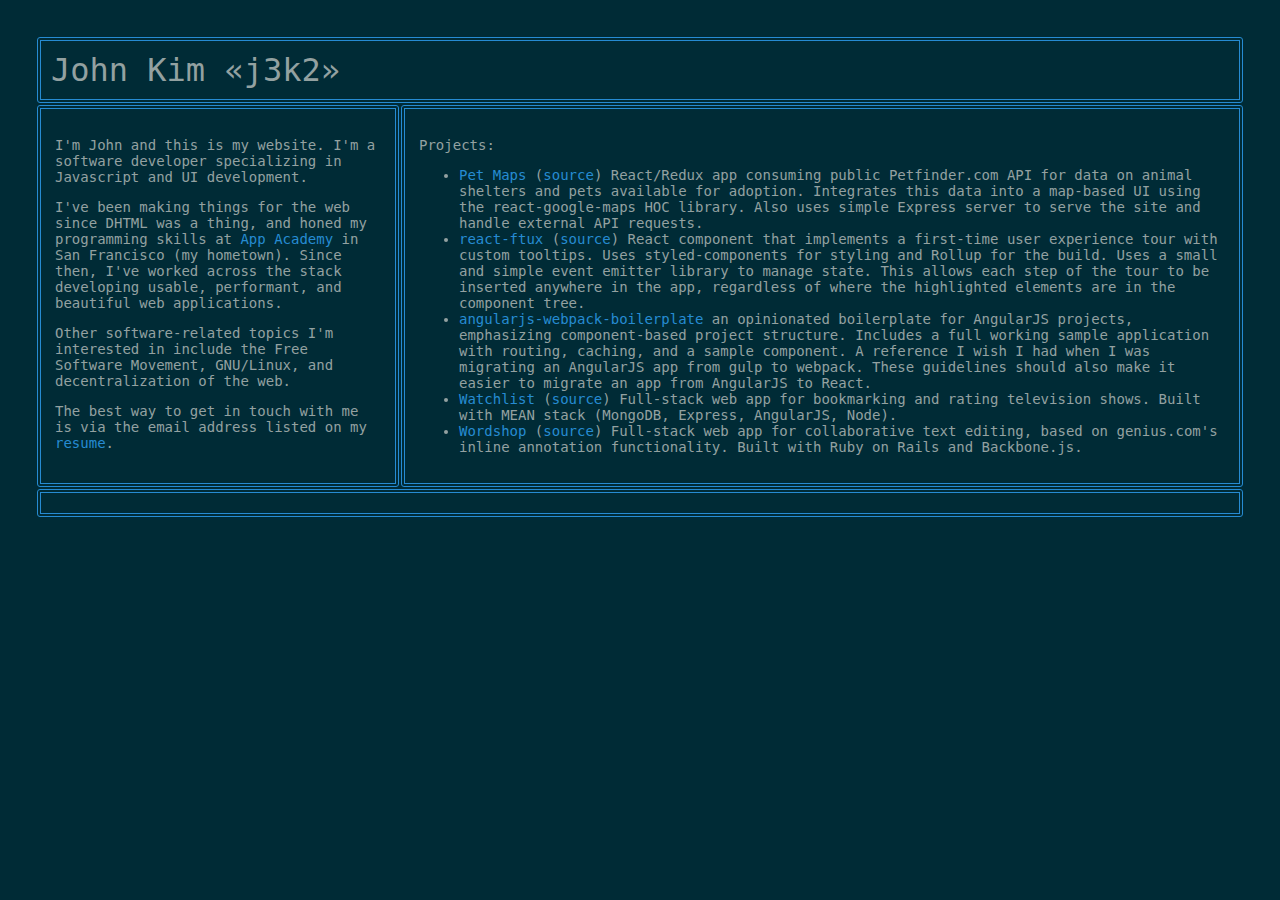
==== index.html @ 811cf700 "initial commit" ====
<!DOCTYPE html>
<html>

<head>
    <meta charset="utf-8">
    <title>John Kim &laquo;j3k2&raquo;</title>
    <link rel="stylesheet" href="https://use.fontawesome.com/releases/v5.1.0/css/all.css" integrity="sha384-lKuwvrZot6UHsBSfcMvOkWwlCMgc0TaWr+30HWe3a4ltaBwTZhyTEggF5tJv8tbt"
        crossorigin="anonymous">
    <link rel="stylesheet" href="style.css">
</head>

<body>
    <div class="wrapper">
        <header class="header box">
            <div class="left">John Kim &laquo;j3k2&raquo;</div>

        </header>
        <div class="aside box">
            <p>
                I'm John and this is my website. I'm a software developer specializing in Javascript and UI development.
            </p>
            <p>
                I've been making things for the web since DHTML was a thing, and honed my programming skills at
                <a href="https://appacademy.io">App Academy</a> in San Francisco (my hometown). Since then, I've worked across the stack developing usable,
                performant, and beautiful web applications.
            </p>
            <p>
                Other software-related topics I'm interested in include the Free Software Movement, GNU/Linux, and decentralization of the web.
            </p>
            <p>
                The best way to get in touch with me is via the email address listed on my
                <a href="john_kim_resume.pdf" target="_blank">resume</a>.
            </p>
        </div>

        <div class="main box">
            <p>
                Projects:
                <ul>
                    <li>
                        <a href="https://pet-maps.herokuapp.com">Pet Maps</a> (<a href="https://github.com/j3k2/pet-maps">source</a>) React/Redux app consuming public Petfinder.com API for data on animal shelters and pets available for adoption. Integrates this data into a map-based UI using the react-google-maps HOC library. Also uses simple Express server to serve the site and handle external API requests.
                    </li>
                    <li>
                        <a href="https://j3k2.github.io/react-ftux">react-ftux</a> (<a href="https://github.com/j3k2/react-ftux">source</a>) React component that implements a first-time user experience tour with custom tooltips. Uses styled-components for styling and Rollup for the build. Uses a small and simple event emitter library to manage state. This allows each step of the tour to be inserted anywhere in the app, regardless of where the highlighted elements are in the component tree.
                    </li>
                    <li>
                        <a href="https://github.com/j3k2/angularjs-webpack-boilerplate">angularjs-webpack-boilerplate</a> an opinionated boilerplate for AngularJS projects, emphasizing
                        component-based project structure. Includes a full working sample application with routing, caching, and a sample component. A reference I wish I had when I was migrating an AngularJS app
                        from gulp to webpack. These guidelines should also make it easier to migrate an app from AngularJS to React.
                    </li>
                    <li>
                        <a href="https://watch-list.herokuapp.com">Watchlist</a> (<a href="https://github.com/j3k2/watchlist">source</a>) Full-stack web app for bookmarking and rating television shows. Built with MEAN stack (MongoDB, Express, AngularJS, Node).
                    </li>
                    <li>
                        <a href="https://word-shop.herokuapp.com">Wordshop</a> (<a href="https://github.com/j3k2/wordshop">source</a>) Full-stack web app for collaborative text editing, based on genius.com's inline annotation functionality. Built with Ruby on Rails and Backbone.js.
                    </li>
                </ul>
            </p>

        </div>
        <footer class="footer box">
            <a href="john_kim_resume.pdf" target="_blank">
                <i class="fas fa-file-pdf"></i>
            </a>

            <a href="https://www.linkedin.com/in/john-kim-86aa5ab/" target="_blank">
                <i class="fab fa-linkedin"></i>
            </a>

            <a href="https://www.npmjs.com/~jksfo" target="_blank">
                <i class="fab fa-npm"></i>
            </a>

            <a href="https://github.com/j3k2" target="_blank">
                <i class="fab fa-github"></i>
            </a>
        </footer>
    </div>
</body>

</html>
---- style.css ----
body {
    background-color: #002b36;
    color: #93a1a1;
    font-family: monospace;
    font-size: 14px;
    
}
a {
    color: #268bd2;
    text-decoration: none;
}

a:hover {
    text-decoration: underline;
    color: #859900;
}

.left {
    float: left;
}

.right {
    float: right;
}

.box {
    border: double 4px #268bd2;
    border-radius: 3px;
    margin: 1px;
}

.wrapper {
    display: flex;  
    flex-flow: row wrap;
}

.wrapper > * {
    padding: 10px;
    flex: 1 100%;
}

.header, .footer {
    font-size: 32px;
}

.footer a:hover {
    text-decoration: none;
}

.main { flex-basis: 720px; }
.aside { flex-basis: 240px; }

.header { order: 1; }
.aside { order: 2; } 
.main { order: 3; }
.footer { order: 4; }

body {
    padding: 2em; 
}
  
.aside, .main {
    padding: 1em;
}
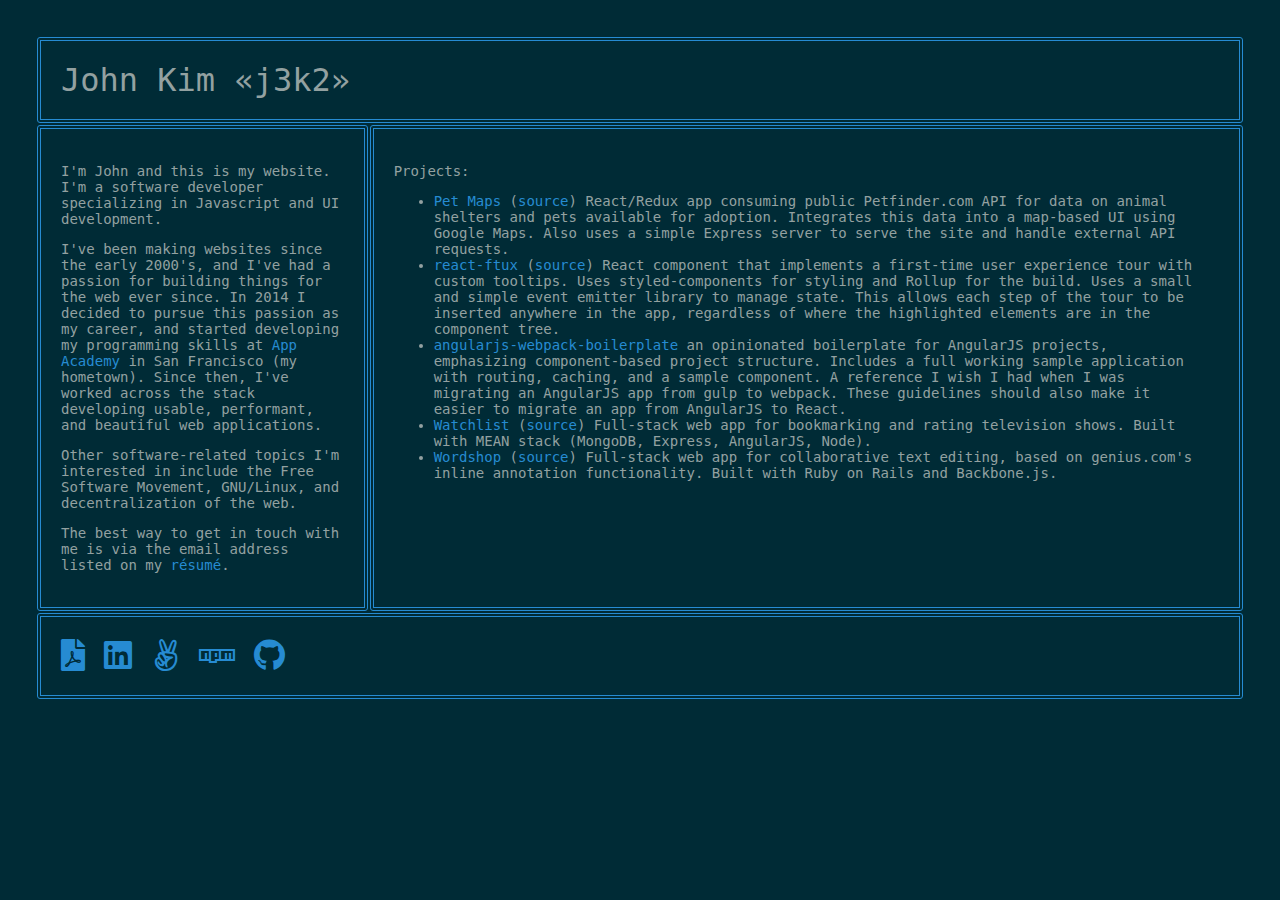
==== commit e8c44da6: "update resume and refactor" ====
--- a/index.html
+++ b/index.html
@@ -4,78 +4,77 @@
 <head>
     <meta charset="utf-8">
     <title>John Kim &laquo;j3k2&raquo;</title>
-    <link rel="stylesheet" href="https://use.fontawesome.com/releases/v5.1.0/css/all.css" integrity="sha384-lKuwvrZot6UHsBSfcMvOkWwlCMgc0TaWr+30HWe3a4ltaBwTZhyTEggF5tJv8tbt"
-        crossorigin="anonymous">
+    <link rel="stylesheet" href="https://use.fontawesome.com/releases/v5.1.0/css/all.css">
     <link rel="stylesheet" href="style.css">
 </head>
 
 <body>
-    <div class="wrapper">
-        <header class="header box">
-            <div class="left">John Kim &laquo;j3k2&raquo;</div>
+    <header class="header box">
+        <div class="left">John Kim &laquo;j3k2&raquo;</div>
 
-        </header>
-        <div class="aside box">
-            <p>
-                I'm John and this is my website. I'm a software developer specializing in Javascript and UI development.
-            </p>
-            <p>
-                I've been making things for the web since DHTML was a thing, and honed my programming skills at
-                <a href="https://appacademy.io">App Academy</a> in San Francisco (my hometown). Since then, I've worked across the stack developing usable,
-                performant, and beautiful web applications.
-            </p>
-            <p>
-                Other software-related topics I'm interested in include the Free Software Movement, GNU/Linux, and decentralization of the web.
-            </p>
-            <p>
-                The best way to get in touch with me is via the email address listed on my
-                <a href="john_kim_resume.pdf" target="_blank">resume</a>.
-            </p>
-        </div>
+    </header>
+    <div class="aside box">
+        <p>
+            I'm John and this is my website. I'm a software developer specializing in Javascript and UI development.
+        </p>
+        <p>
+            I've been making websites since the early 2000's, and I've had a passion for building things for the web ever since. In 2014 I decided to pursue this passion as my career, and started developing my programming skills at
+            <a href="https://appacademy.io/" target="_blank" rel="noopener">App Academy</a> in San Francisco (my hometown). Since then, I've worked across the stack developing usable, performant, and beautiful web applications.
+        </p>
+        <p>
+            Other software-related topics I'm interested in include the Free Software Movement, GNU/Linux, and decentralization of the web.
+        </p>
+        <p>
+            The best way to get in touch with me is via the email address listed on my
+            <a href="john_kim_resume.pdf" target="_blank" rel="noopener">résumé</a>.
+        </p>
+    </div>
 
-        <div class="main box">
-            <p>
-                Projects:
-                <ul>
-                    <li>
-                        <a href="https://pet-maps.herokuapp.com">Pet Maps</a> (<a href="https://github.com/j3k2/pet-maps">source</a>) React/Redux app consuming public Petfinder.com API for data on animal shelters and pets available for adoption. Integrates this data into a map-based UI using the react-google-maps HOC library. Also uses simple Express server to serve the site and handle external API requests.
-                    </li>
-                    <li>
-                        <a href="https://j3k2.github.io/react-ftux">react-ftux</a> (<a href="https://github.com/j3k2/react-ftux">source</a>) React component that implements a first-time user experience tour with custom tooltips. Uses styled-components for styling and Rollup for the build. Uses a small and simple event emitter library to manage state. This allows each step of the tour to be inserted anywhere in the app, regardless of where the highlighted elements are in the component tree.
-                    </li>
-                    <li>
-                        <a href="https://github.com/j3k2/angularjs-webpack-boilerplate">angularjs-webpack-boilerplate</a> an opinionated boilerplate for AngularJS projects, emphasizing
-                        component-based project structure. Includes a full working sample application with routing, caching, and a sample component. A reference I wish I had when I was migrating an AngularJS app
-                        from gulp to webpack. These guidelines should also make it easier to migrate an app from AngularJS to React.
-                    </li>
-                    <li>
-                        <a href="https://watch-list.herokuapp.com">Watchlist</a> (<a href="https://github.com/j3k2/watchlist">source</a>) Full-stack web app for bookmarking and rating television shows. Built with MEAN stack (MongoDB, Express, AngularJS, Node).
-                    </li>
-                    <li>
-                        <a href="https://word-shop.herokuapp.com">Wordshop</a> (<a href="https://github.com/j3k2/wordshop">source</a>) Full-stack web app for collaborative text editing, based on genius.com's inline annotation functionality. Built with Ruby on Rails and Backbone.js.
-                    </li>
-                </ul>
-            </p>
+    <div class="main box">
+        <p>
+            Projects:
+            <ul>
+                <li>
+                    <a href="https://pet-maps.herokuapp.com">Pet Maps</a> (<a href="https://github.com/j3k2/pet-maps">source</a>) React/Redux app consuming public Petfinder.com API for data on animal shelters and pets available for adoption. Integrates
+                    this data into a map-based UI using Google Maps. Also uses a simple Express server to serve the site and handle external API requests.
+                </li>
+                <li>
+                    <a href="https://j3k2.github.io/react-ftux">react-ftux</a> (<a href="https://github.com/j3k2/react-ftux">source</a>) React component that implements a first-time user experience tour with custom tooltips. Uses styled-components for
+                    styling and Rollup for the build. Uses a small and simple event emitter library to manage state. This allows each step of the tour to be inserted anywhere in the app, regardless of where the highlighted elements are in the component
+                    tree.
+                </li>
+                <li>
+                    <a href="https://github.com/j3k2/angularjs-webpack-boilerplate">angularjs-webpack-boilerplate</a> an opinionated boilerplate for AngularJS projects, emphasizing component-based project structure. Includes a full working sample application
+                    with routing, caching, and a sample component. A reference I wish I had when I was migrating an AngularJS app from gulp to webpack. These guidelines should also make it easier to migrate an app from AngularJS to React.
+                </li>
+                <li>
+                    <a href="https://watch-list.herokuapp.com">Watchlist</a> (<a href="https://github.com/j3k2/watchlist">source</a>) Full-stack web app for bookmarking and rating television shows. Built with MEAN stack (MongoDB, Express, AngularJS, Node).
+                </li>
+                <li>
+                    <a href="https://word-shop.herokuapp.com">Wordshop</a> (<a href="https://github.com/j3k2/wordshop">source</a>) Full-stack web app for collaborative text editing, based on genius.com's inline annotation functionality. Built with Ruby
+                    on Rails and Backbone.js.
+                </li>
+            </ul>
+        </p>
 
-        </div>
-        <footer class="footer box">
-            <a href="john_kim_resume.pdf" target="_blank">
-                <i class="fas fa-file-pdf"></i>
-            </a>
-
-            <a href="https://www.linkedin.com/in/john-kim-86aa5ab/" target="_blank">
-                <i class="fab fa-linkedin"></i>
-            </a>
-
-            <a href="https://www.npmjs.com/~jksfo" target="_blank">
-                <i class="fab fa-npm"></i>
-            </a>
-
-            <a href="https://github.com/j3k2" target="_blank">
-                <i class="fab fa-github"></i>
-            </a>
-        </footer>
     </div>
+    <footer class="footer box">
+        <a href="john_kim_resume.pdf" target="_blank" rel="noopener">
+            <i class="fas fa-file-pdf"></i>
+        </a>
+        <a href="https://www.linkedin.com/in/john-kim-86aa5ab/" target="_blank" rel="noopener">
+            <i class="fab fa-linkedin"></i>
+        </a>
+        <a href="https://angel.co/john-kim-23" target="_blank" rel="noopener">
+            <i class="fab fa-angellist"></i>
+        </a>
+        <a href="https://www.npmjs.com/~j3k2" target="_blank" rel="noopener">
+            <i class="fab fa-npm"></i>
+        </a>
+        <a href="https://github.com/j3k2" target="_blank" rel="noopener">
+            <i class="fab fa-github"></i>
+        </a>
+    </footer>
 </body>
 
 </html>--- a/style.css
+++ b/style.css
@@ -3,8 +3,11 @@
     color: #93a1a1;
     font-family: monospace;
     font-size: 14px;
-    
+    padding: 2em;
+    display: flex;
+    flex-wrap: wrap;
 }
+
 a {
     color: #268bd2;
     text-decoration: none;
@@ -15,50 +18,30 @@
     color: #859900;
 }
 
-.left {
-    float: left;
-}
-
-.right {
-    float: right;
-}
-
 .box {
     border: double 4px #268bd2;
     border-radius: 3px;
     margin: 1px;
+    padding: 20px;
 }
 
-.wrapper {
-    display: flex;  
-    flex-flow: row wrap;
-}
-
-.wrapper > * {
-    padding: 10px;
-    flex: 1 100%;
-}
-
-.header, .footer {
+.header,
+.footer {
     font-size: 32px;
+    width: 100%;
 }
 
 .footer a:hover {
     text-decoration: none;
 }
 
-.main { flex-basis: 720px; }
-.aside { flex-basis: 240px; }
+.main {
+    flex-basis: 720px;
+    flex-grow: 2;
+    padding-right: 40px;
+}
 
-.header { order: 1; }
-.aside { order: 2; } 
-.main { order: 3; }
-.footer { order: 4; }
-
-body {
-    padding: 2em; 
-}
-  
-.aside, .main {
-    padding: 1em;
+.aside {
+    flex-basis: 240px;
+    flex-grow: 1;
 }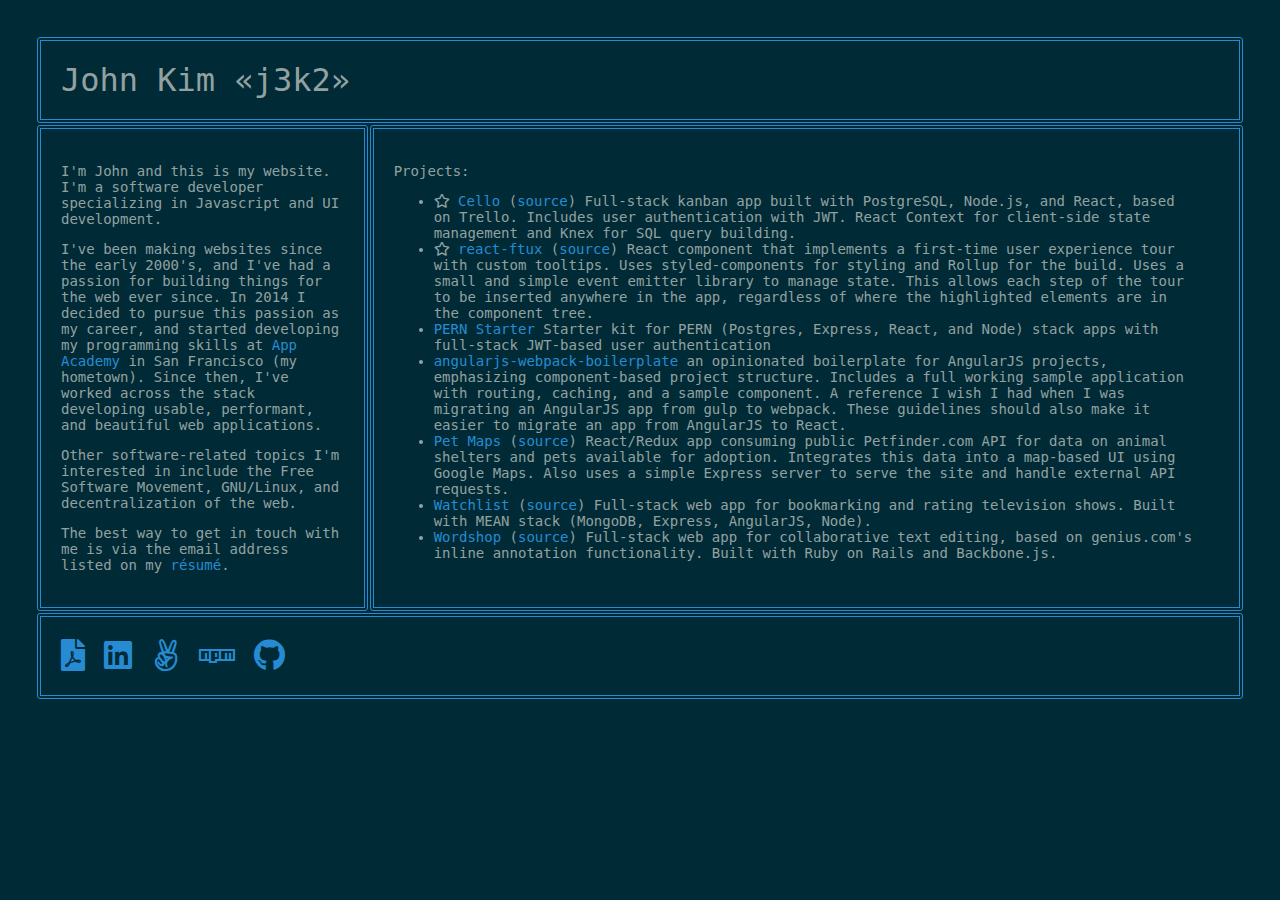
==== commit 9a3e6ba7: "update projects and resume" ====
--- a/index.html
+++ b/index.html
@@ -2,79 +2,105 @@
 <html>
 
 <head>
-    <meta charset="utf-8">
-    <title>John Kim &laquo;j3k2&raquo;</title>
-    <link rel="stylesheet" href="https://use.fontawesome.com/releases/v5.1.0/css/all.css">
-    <link rel="stylesheet" href="style.css">
+  <meta charset="utf-8">
+  <title>John Kim &laquo;j3k2&raquo;</title>
+  <link rel="stylesheet" href="https://use.fontawesome.com/releases/v5.1.0/css/all.css">
+  <link rel="stylesheet" href="style.css">
 </head>
 
 <body>
-    <header class="header box">
-        <div class="left">John Kim &laquo;j3k2&raquo;</div>
+  <header class="header box">
+    <div class="left">John Kim &laquo;j3k2&raquo;</div>
 
-    </header>
-    <div class="aside box">
-        <p>
-            I'm John and this is my website. I'm a software developer specializing in Javascript and UI development.
-        </p>
-        <p>
-            I've been making websites since the early 2000's, and I've had a passion for building things for the web ever since. In 2014 I decided to pursue this passion as my career, and started developing my programming skills at
-            <a href="https://appacademy.io/" target="_blank" rel="noopener">App Academy</a> in San Francisco (my hometown). Since then, I've worked across the stack developing usable, performant, and beautiful web applications.
-        </p>
-        <p>
-            Other software-related topics I'm interested in include the Free Software Movement, GNU/Linux, and decentralization of the web.
-        </p>
-        <p>
-            The best way to get in touch with me is via the email address listed on my
-            <a href="john_kim_resume.pdf" target="_blank" rel="noopener">résumé</a>.
-        </p>
-    </div>
+  </header>
+  <div class="aside box">
+    <p>
+      I'm John and this is my website. I'm a software developer specializing in Javascript and UI development.
+    </p>
+    <p>
+      I've been making websites since the early 2000's, and I've had a passion for building things for the web ever
+      since. In 2014 I decided to pursue this passion as my career, and started developing my programming skills at
+      <a href="https://appacademy.io/" target="_blank" rel="noopener">App Academy</a> in San Francisco (my hometown).
+      Since then, I've worked across the stack developing usable, performant, and beautiful web applications.
+    </p>
+    <p>
+      Other software-related topics I'm interested in include the Free Software Movement, GNU/Linux, and
+      decentralization of the web.
+    </p>
+    <p>
+      The best way to get in touch with me is via the email address listed on my
+      <a href="john_kim_resume.pdf" target="_blank" rel="noopener">résumé</a>.
+    </p>
+  </div>
 
-    <div class="main box">
-        <p>
-            Projects:
-            <ul>
-                <li>
-                    <a href="https://pet-maps.herokuapp.com">Pet Maps</a> (<a href="https://github.com/j3k2/pet-maps">source</a>) React/Redux app consuming public Petfinder.com API for data on animal shelters and pets available for adoption. Integrates
-                    this data into a map-based UI using Google Maps. Also uses a simple Express server to serve the site and handle external API requests.
-                </li>
-                <li>
-                    <a href="https://j3k2.github.io/react-ftux">react-ftux</a> (<a href="https://github.com/j3k2/react-ftux">source</a>) React component that implements a first-time user experience tour with custom tooltips. Uses styled-components for
-                    styling and Rollup for the build. Uses a small and simple event emitter library to manage state. This allows each step of the tour to be inserted anywhere in the app, regardless of where the highlighted elements are in the component
-                    tree.
-                </li>
-                <li>
-                    <a href="https://github.com/j3k2/angularjs-webpack-boilerplate">angularjs-webpack-boilerplate</a> an opinionated boilerplate for AngularJS projects, emphasizing component-based project structure. Includes a full working sample application
-                    with routing, caching, and a sample component. A reference I wish I had when I was migrating an AngularJS app from gulp to webpack. These guidelines should also make it easier to migrate an app from AngularJS to React.
-                </li>
-                <li>
-                    <a href="https://watch-list.herokuapp.com">Watchlist</a> (<a href="https://github.com/j3k2/watchlist">source</a>) Full-stack web app for bookmarking and rating television shows. Built with MEAN stack (MongoDB, Express, AngularJS, Node).
-                </li>
-                <li>
-                    <a href="https://word-shop.herokuapp.com">Wordshop</a> (<a href="https://github.com/j3k2/wordshop">source</a>) Full-stack web app for collaborative text editing, based on genius.com's inline annotation functionality. Built with Ruby
-                    on Rails and Backbone.js.
-                </li>
-            </ul>
-        </p>
+  <div class="main box">
+    <p>
+      Projects:
+    <ul>
+      <li>
+        <i class="far fa-star"></i> <a href="https://celloapp.herokuapp.com">Cello</a> (<a href="https://github.com/j3k2/cello">source</a>)
+        Full-stack kanban app built with PostgreSQL, Node.js, and React, based on Trello. Includes user authentication with JWT. 
+        React Context for client-side state management and Knex for SQL query building.
+      </li>
+      <li>
+        <i class="far fa-star"></i> <a href="https://j3k2.github.io/react-ftux">react-ftux</a> (<a
+          href="https://github.com/j3k2/react-ftux">source</a>) React component that implements a first-time user
+        experience tour with custom tooltips. Uses styled-components for
+        styling and Rollup for the build. Uses a small and simple event emitter library to manage state. This allows
+        each step of the tour to be inserted anywhere in the app, regardless of where the highlighted elements are in
+        the component
+        tree.
+      </li>
+      <li>
+        <a href="https://github.com/j3k2/pern-starter">PERN Starter</a> 
+        Starter kit for PERN (Postgres, Express, React, and Node) stack apps with full-stack JWT-based user authentication
+      </li>
+      <li>
+        <a href="https://github.com/j3k2/angularjs-webpack-boilerplate">angularjs-webpack-boilerplate</a> an opinionated
+        boilerplate for AngularJS projects, emphasizing component-based project structure. Includes a full working
+        sample application
+        with routing, caching, and a sample component. A reference I wish I had when I was migrating an AngularJS app
+        from gulp to webpack. These guidelines should also make it easier to migrate an app from AngularJS to React.
+      </li>
+      <li>
+        <a href="https://pet-maps.herokuapp.com">Pet Maps</a> (<a href="https://github.com/j3k2/pet-maps">source</a>)
+        React/Redux app consuming public Petfinder.com API for data on animal shelters and pets available for adoption.
+        Integrates
+        this data into a map-based UI using Google Maps. Also uses a simple Express server to serve the site and handle
+        external API requests.
+      </li>
+      <li>
+        <a href="https://watch-list.herokuapp.com">Watchlist</a> (<a
+          href="https://github.com/j3k2/watchlist">source</a>) Full-stack web app for bookmarking and rating television
+        shows. Built with MEAN stack (MongoDB, Express, AngularJS, Node).
+      </li>
+      <li>
+        <a href="https://word-shop.herokuapp.com">Wordshop</a> (<a href="https://github.com/j3k2/wordshop">source</a>)
+        Full-stack web app for collaborative text editing, based on genius.com's inline annotation functionality. Built
+        with Ruby
+        on Rails and Backbone.js.
+      </li>
+    </ul>
+    </p>
 
-    </div>
-    <footer class="footer box">
-        <a href="john_kim_resume.pdf" target="_blank" rel="noopener">
-            <i class="fas fa-file-pdf"></i>
-        </a>
-        <a href="https://www.linkedin.com/in/john-kim-86aa5ab/" target="_blank" rel="noopener">
-            <i class="fab fa-linkedin"></i>
-        </a>
-        <a href="https://angel.co/john-kim-23" target="_blank" rel="noopener">
-            <i class="fab fa-angellist"></i>
-        </a>
-        <a href="https://www.npmjs.com/~j3k2" target="_blank" rel="noopener">
-            <i class="fab fa-npm"></i>
-        </a>
-        <a href="https://github.com/j3k2" target="_blank" rel="noopener">
-            <i class="fab fa-github"></i>
-        </a>
-    </footer>
+  </div>
+  <footer class="footer box">
+    <a href="john_kim_resume.pdf" target="_blank" rel="noopener">
+      <i class="fas fa-file-pdf"></i>
+    </a>
+    <a href="https://www.linkedin.com/in/jk-sfo/" target="_blank" rel="noopener">
+      <i class="fab fa-linkedin"></i>
+    </a>
+    <a href="https://angel.co/john-kim-23" target="_blank" rel="noopener">
+      <i class="fab fa-angellist"></i>
+    </a>
+    <a href="https://www.npmjs.com/~j3k2" target="_blank" rel="noopener">
+      <i class="fab fa-npm"></i>
+    </a>
+    <a href="https://github.com/j3k2" target="_blank" rel="noopener">
+      <i class="fab fa-github"></i>
+    </a>
+  </footer>
 </body>
 
 </html>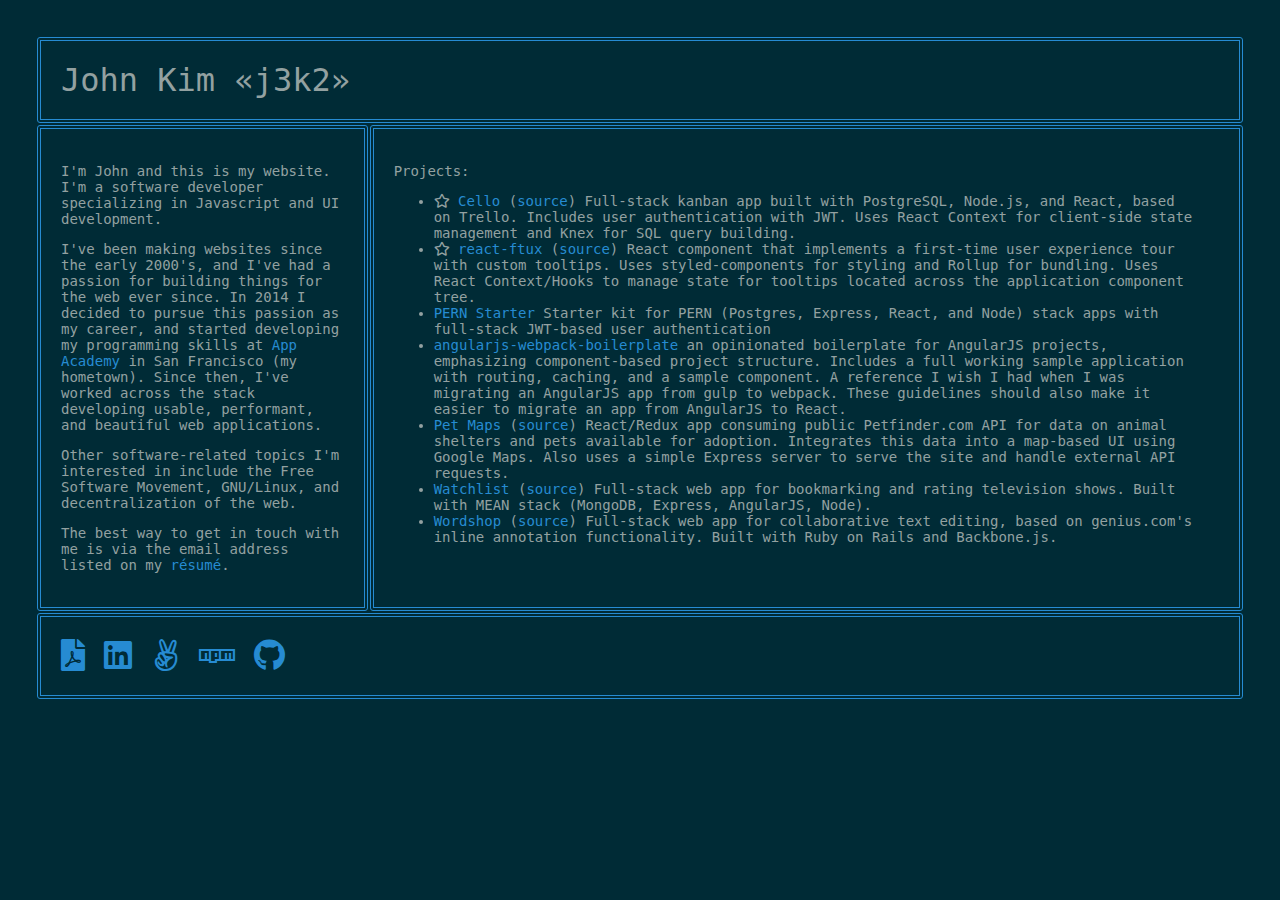
==== commit 9e87f623: "resume and projects" ====
--- a/index.html
+++ b/index.html
@@ -40,16 +40,13 @@
       <li>
         <i class="far fa-star"></i> <a href="https://celloapp.herokuapp.com">Cello</a> (<a href="https://github.com/j3k2/cello">source</a>)
         Full-stack kanban app built with PostgreSQL, Node.js, and React, based on Trello. Includes user authentication with JWT. 
-        React Context for client-side state management and Knex for SQL query building.
+        Uses React Context for client-side state management and Knex for SQL query building. 
       </li>
       <li>
         <i class="far fa-star"></i> <a href="https://j3k2.github.io/react-ftux">react-ftux</a> (<a
-          href="https://github.com/j3k2/react-ftux">source</a>) React component that implements a first-time user
-        experience tour with custom tooltips. Uses styled-components for
-        styling and Rollup for the build. Uses a small and simple event emitter library to manage state. This allows
-        each step of the tour to be inserted anywhere in the app, regardless of where the highlighted elements are in
-        the component
-        tree.
+          href="https://github.com/j3k2/react-ftux">source</a>) React component that implements a first-time user experience tour 
+          with custom tooltips. Uses styled-components for styling and Rollup for bundling. 
+          Uses React Context/Hooks to manage state for tooltips located across the application component tree. 
       </li>
       <li>
         <a href="https://github.com/j3k2/pern-starter">PERN Starter</a> 
@@ -58,15 +55,13 @@
       <li>
         <a href="https://github.com/j3k2/angularjs-webpack-boilerplate">angularjs-webpack-boilerplate</a> an opinionated
         boilerplate for AngularJS projects, emphasizing component-based project structure. Includes a full working
-        sample application
-        with routing, caching, and a sample component. A reference I wish I had when I was migrating an AngularJS app
+        sample application with routing, caching, and a sample component. A reference I wish I had when I was migrating an AngularJS app
         from gulp to webpack. These guidelines should also make it easier to migrate an app from AngularJS to React.
       </li>
       <li>
         <a href="https://pet-maps.herokuapp.com">Pet Maps</a> (<a href="https://github.com/j3k2/pet-maps">source</a>)
         React/Redux app consuming public Petfinder.com API for data on animal shelters and pets available for adoption.
-        Integrates
-        this data into a map-based UI using Google Maps. Also uses a simple Express server to serve the site and handle
+        Integrates this data into a map-based UI using Google Maps. Also uses a simple Express server to serve the site and handle
         external API requests.
       </li>
       <li>
@@ -77,8 +72,7 @@
       <li>
         <a href="https://word-shop.herokuapp.com">Wordshop</a> (<a href="https://github.com/j3k2/wordshop">source</a>)
         Full-stack web app for collaborative text editing, based on genius.com's inline annotation functionality. Built
-        with Ruby
-        on Rails and Backbone.js.
+        with Ruby on Rails and Backbone.js.
       </li>
     </ul>
     </p>
